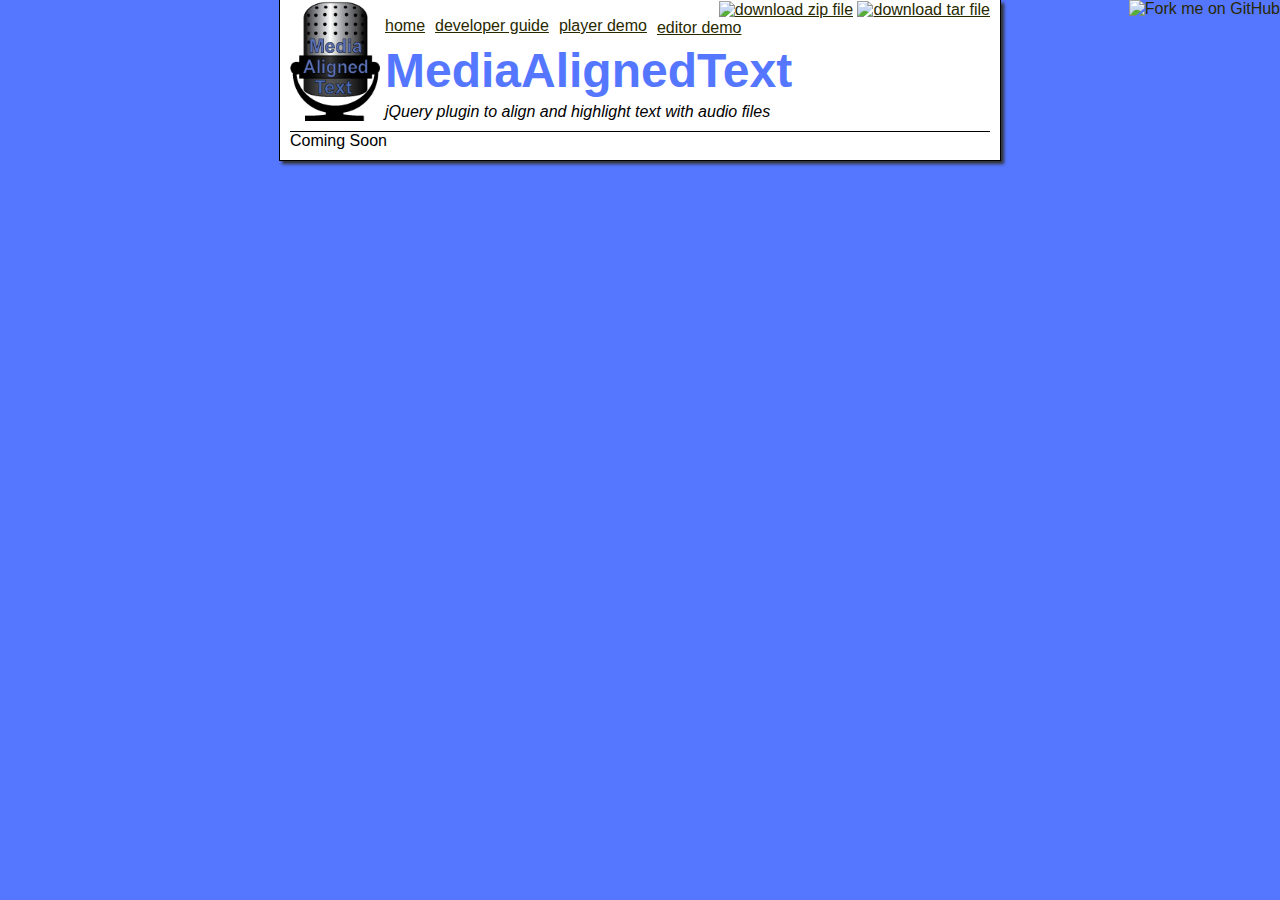
==== developer.html @ 692bcd8c "added developer page" ====
<!DOCTYPE html>
<html>
<head>
    <meta charset='utf-8'>

    <title>jrweth/MediaAlignedText @ GitHub</title>

    <link rel="stylesheet" href="css/main.css" type="text/css" media="screen" />
</head>

<body>
    
    <div id="container">
    <a href="https://github.com/jrweth/MediaAlignedText"><img style="position: absolute; top: 0; right: 0; border: 0;" src="http://s3.amazonaws.com/github/ribbons/forkme_right_darkblue_121621.png" alt="Fork me on GitHub" /></a>
    
    <div id="header">
        <div id="header_logo">
           <img src="images/MediaAlignedTextIcon.png" alt="Media Aligned Text Icon""/>
        </div>
        <div class="download">
            <a href="https://github.com/jrweth/MediaAlignedText/zipball/master"><img border="0" width="90" src="https://github.com/images/modules/download/zip.png" alt="download zip file"></a>
            <a href="https://github.com/jrweth/MediaAlignedText/tarball/master"><img border="0" width="90" src="https://github.com/images/modules/download/tar.png" alt="download tar file"></a>
        </div>
        <nav>
            <ul>
                <li><a href="index.html">home</a></li>
                <li><a href="developer.html">developer guide</a></li>
                <li><a href="player_demo.html">player demo</a></li>
                <li><a href="editor_demo.html">editor demo</a></li>
            </ul>
        </nav>
        
        <div class="title">
           <h1>
                <a href="https://github.com/jrweth/MediaAlignedText">MediaAlignedText</a><br />
                <!--  span class="small">by <a href="https://github.com/jrweth">jrweth</a></span-->
            </h1>
        </div>
        
        <div class="description">
            jQuery plugin to align and highlight text with audio files
        </div>
    </div>
    Coming Soon
    </div>
</body>
</html>
---- css/main.css ----
@CHARSET "UTF-8";
body {
    margin-top: 0px;
    background-color: #5577ff;
    font-family: Helvetica, Arial, FreeSans, san-serif;
    color: #000000;
}
#container {
    margin: 0px auto 0px auto;
    width: 700px;
    clear: both;
    background-color: #ffffff;
    padding: 0px 10px 10px 10px;
	border: 1px solid #000000;
	border-top: 0px;
	-moz-box-shadow: 3px 3px 3px #333333;
	-webkit-box-shadow: 3px 3px 3px #333333;
	box-shadow: 3px 3px 3px #333333;
}
nav li {
    float: left;
    margin: 0px 10px 0px 0px;
    list-style-type: none;
}
nav ul {padding-bottom: 10px}
h1 { font-size: 3em;  margin: 5px 0px 5px 0px; padding: 0px;}
h1 .small { font-size: 0.4em; }
h1 a { text-decoration: none;}
h2 { font-size: 1.5em; }
h3 { text-align: center;  }
a { color: #292900; }
#header {height: 130px; border-bottom: 1px solid black; padding-top: 1px;}
#header_logo {float: left}
#header_logo img { height: 120px; width: 90px; margin-right: 5px;}
.description { font-size: 1em; margin-bottom: 5px; margin-top: 5px; font-style: italic; }
.download { float: right; }
hr { border: 0; width: 80%; border-bottom: 1px solid #aaa}
.title {padding: 10xp; margin: 5px 0px;}
.footer { text-align:center; padding-top:30px; font-style: italic; }


/*ALTERNATE HIGHLIGHT COLOR */
h1,
h1 a,
h2,
h3,
#ALTERNATE_HEADER_COLOR
{
	color: #5577ff;
}
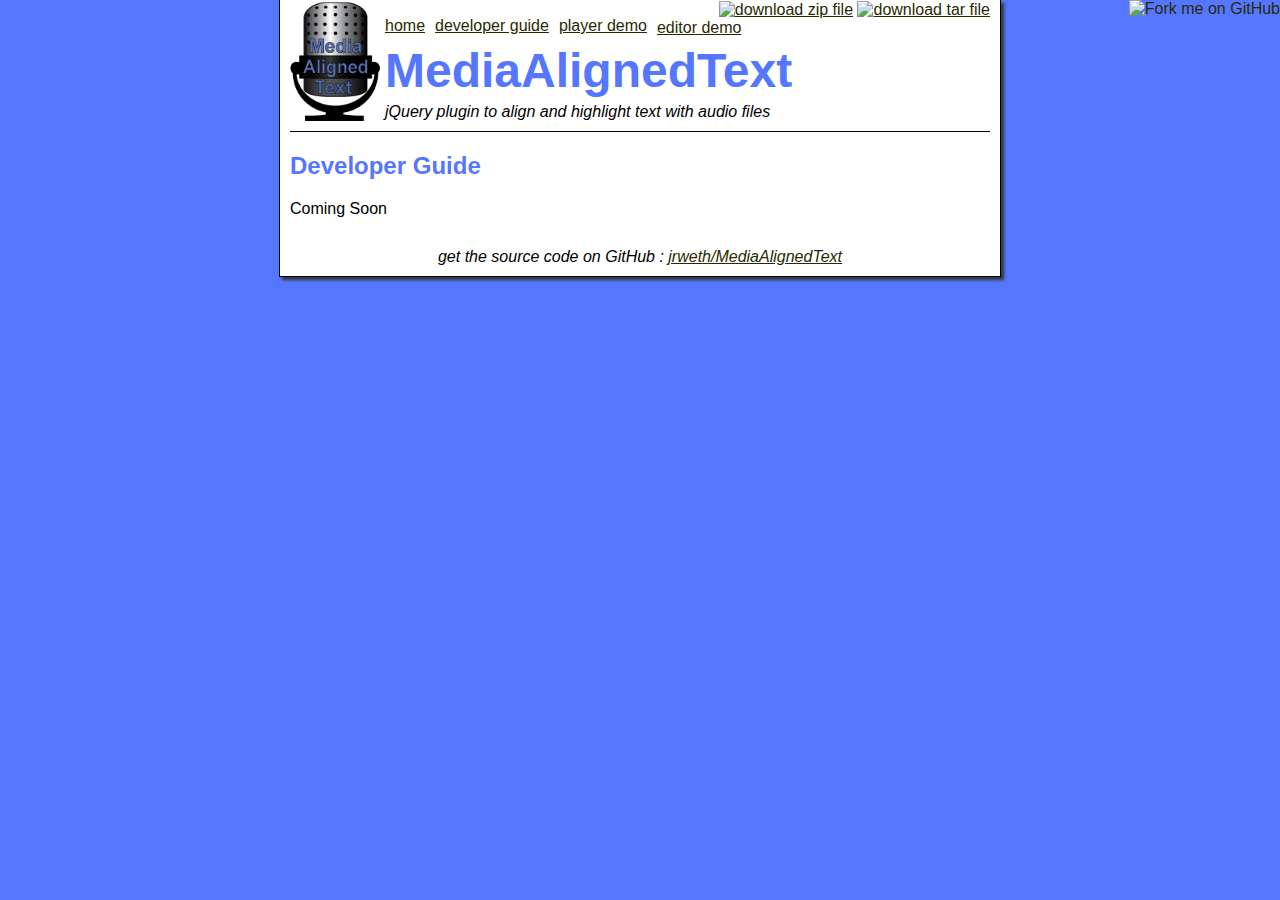
==== commit 4298de04: "added footer and title" ====
--- a/developer.html
+++ b/developer.html
@@ -41,7 +41,12 @@
             jQuery plugin to align and highlight text with audio files
         </div>
     </div>
+    <h2>Developer Guide</h2>
     Coming Soon
+    <div class="footer">
+        get the source code on GitHub : <a href="https://github.com/jrweth/MediaAlignedText">jrweth/MediaAlignedText</a>
     </div>
+  </div>
+
 </body>
-</html>+</html>
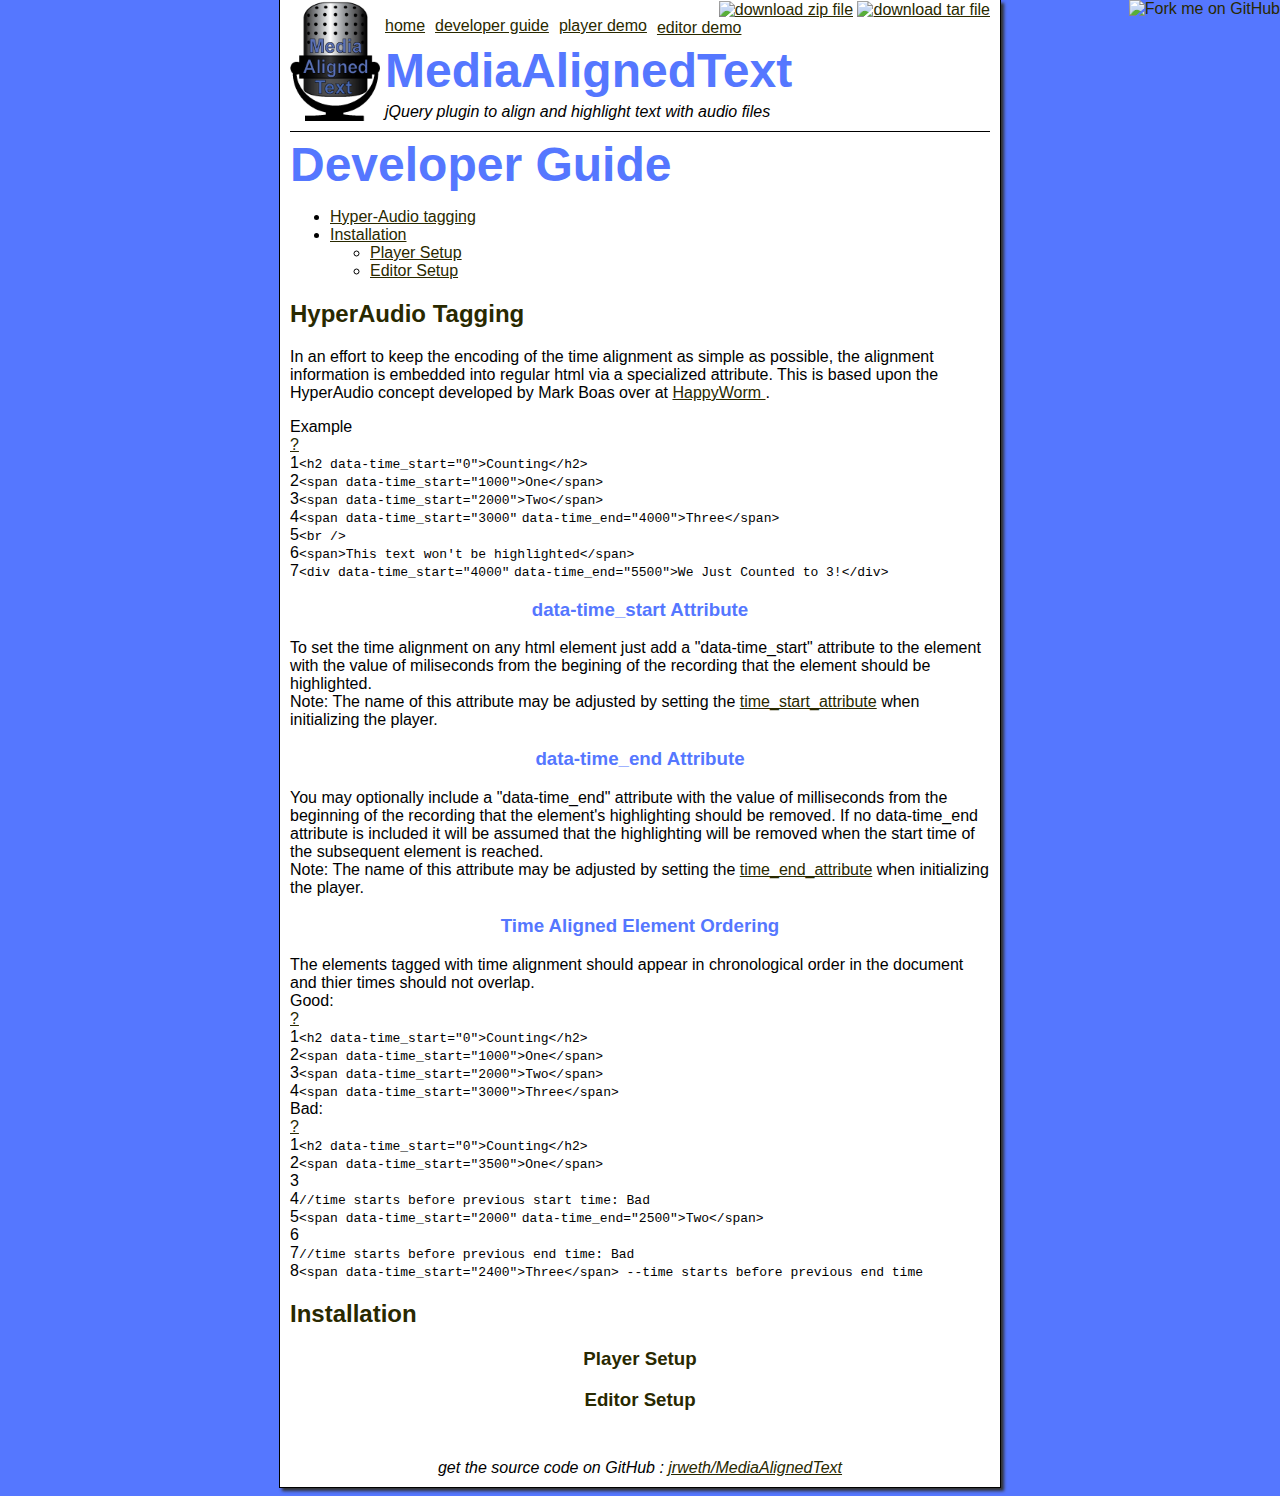
==== commit 8b762f6f: "added a bunch of documentation" ====
--- a/developer.html
+++ b/developer.html
@@ -4,8 +4,14 @@
     <meta charset='utf-8'>
 
     <title>jrweth/MediaAlignedText @ GitHub</title>
-
+    
+    <!-- Documentation includes -->
     <link rel="stylesheet" href="css/main.css" type="text/css" media="screen" />
+    <script type="text/javascript" src="js/shCore.js"></script>
+    <script type="text/javascript" src="js/shBrushJScript.js"></script>
+    <link href="css/shCore.css" rel="stylesheet" type="text/css" />
+    <link href="css/shThemeDefault.css" rel="stylesheet" type="text/css" />
+    
 </head>
 
 <body>
@@ -41,12 +47,108 @@
             jQuery plugin to align and highlight text with audio files
         </div>
     </div>
-    <h2>Developer Guide</h2>
-    Coming Soon
+    
+    <h1>Developer Guide</h1>
+    
+    <ul>
+        <li><a href="#hyper_audio">Hyper-Audio tagging</a></li>
+        <li>
+            <a href="#installation">Installation</a>
+            <ul>
+                <li><a href="#player_setup">Player Setup</a></li>
+                <li><a href="#editor_setup">Editor Setup</a></li>
+            </ul>
+        </li>
+    </ul>
+    
+    <section>
+        <h2><a id="hyper_audio">HyperAudio Tagging</a></h2>
+        
+        <p>
+        In an effort to keep the encoding of the time alignment as simple as possible, the alignment
+        information is embedded into regular html via a specialized attribute. This is based upon
+        the <span class="emphasize">HyperAudio</span> concept developed by Mark Boas over 
+        at <a href="http://happyworm.com/blog/topics/hyper-audio/">HappyWorm </a>.
+        </p>
+        <span class="emphasize">Example</span>
+        <pre class="brush: js">
+            &lt;h2 data-time_start="0"&gt;Counting&lt;/h2&gt;
+            &lt;span data-time_start="1000"&gt;One&lt;/span&gt;
+            &lt;span data-time_start="2000"&gt;Two&lt;/span&gt;
+            &lt;span data-time_start="3000" data-time_end="4000"&gt;Three&lt;/span&gt;
+            &lt;br /&gt;
+            &lt;span&gt;This text won't be highlighted&lt;/span&gt;
+            &lt;div data-time_start="4000" data-time_end="5500"&gt;We Just Counted to 3!&lt;/div&gt;
+        </pre>
+        
+        
+        <section>
+            <h3>data-time_start Attribute</h3>
+            To set the time alignment on any html element just add
+            a <span class="emphasize">"data-time_start"</span> attribute to the element with the value of miliseconds
+            from the begining of the recording that the element should be highlighted.
+            <div class="note">
+                Note: The name of this attribute may be adjusted by setting the
+                <a href="#time_start_attribute">time_start_attribute</a> when initializing the player.
+            </div>
+        </section>
+       
+        <section>
+            <h3>data-time_end Attribute</h3>
+            You may optionally include a <span class="emphasize">"data-time_end"</span> attribute with the value of milliseconds
+            from the beginning of the recording that the element's highlighting should be removed.
+            If no <span class="emphasize">data-time_end</span> attribute is included it will be assumed that the highlighting
+            will be removed when the start time of the subsequent element is reached.
+            <div class="note">
+                Note: The name of this attribute may be adjusted by setting the
+                <a href="#time_end_attribute">time_end_attribute</a> when initializing the player.
+            </div>
+        </section>
+        
+        <section>
+            <h3>Time Aligned Element Ordering</h3>
+            The elements tagged with time alignment should appear in chronological order in the document
+            and thier times should not overlap. <br />
+            <span class="emphasize">Good:</span>
+            <pre class="brush: js">
+                &lt;h2 data-time_start="0"&gt;Counting&lt;/h2&gt;
+                &lt;span data-time_start="1000"&gt;One&lt;/span&gt;
+                &lt;span data-time_start="2000"&gt;Two&lt;/span&gt;
+                &lt;span data-time_start="3000"&gt;Three&lt;/span&gt;
+            </pre>
+            <span class="emphasize">Bad:</span>
+            <pre class="brush: js">
+                &lt;h2 data-time_start="0"&gt;Counting&lt;/h2&gt;
+                &lt;span data-time_start="3500"&gt;One&lt;/span&gt;
+                
+                //time starts before previous start time: Bad
+                &lt;span data-time_start="2000" data-time_end="2500"&gt;Two&lt;/span&gt;
+                
+                //time starts before previous end time: Bad
+                &lt;span data-time_start="2400"&gt;Three&lt;/span&gt; --time starts before previous end time
+            </pre>
+        </section>
+        
+        <div class="note">
+        
+    </section>
+    
+    <section>
+        <h2><a id="installation">Installation</a></h2>
+         <section>
+            <h3><a id="player_setup">Player Setup</a></h3>
+        </section>
+         <section>
+            <h3><a id="editor_setup">Editor Setup</a></h3>
+        </section>
+    </section>
+    
+   
     <div class="footer">
         get the source code on GitHub : <a href="https://github.com/jrweth/MediaAlignedText">jrweth/MediaAlignedText</a>
     </div>
   </div>
 
+    <script type="text/javascript">SyntaxHighlighter.all()</script>
 </body>
 </html>
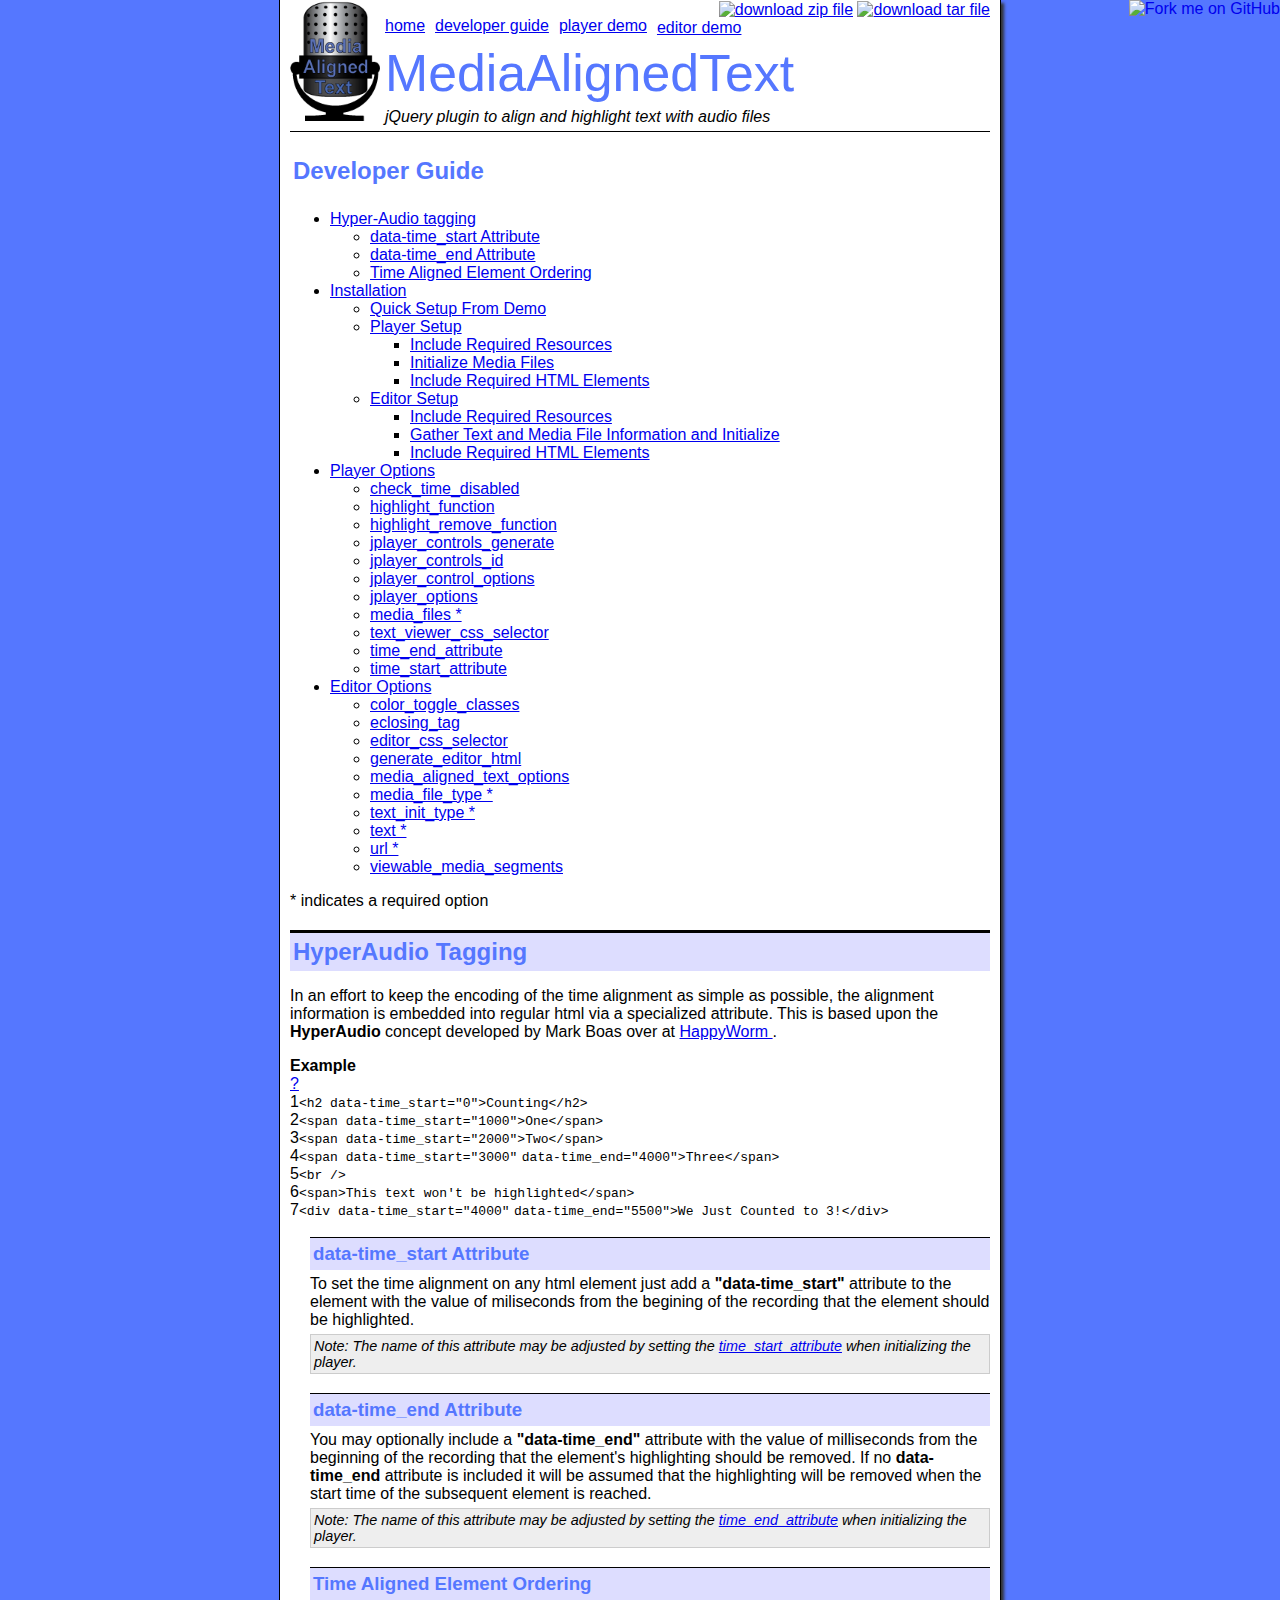
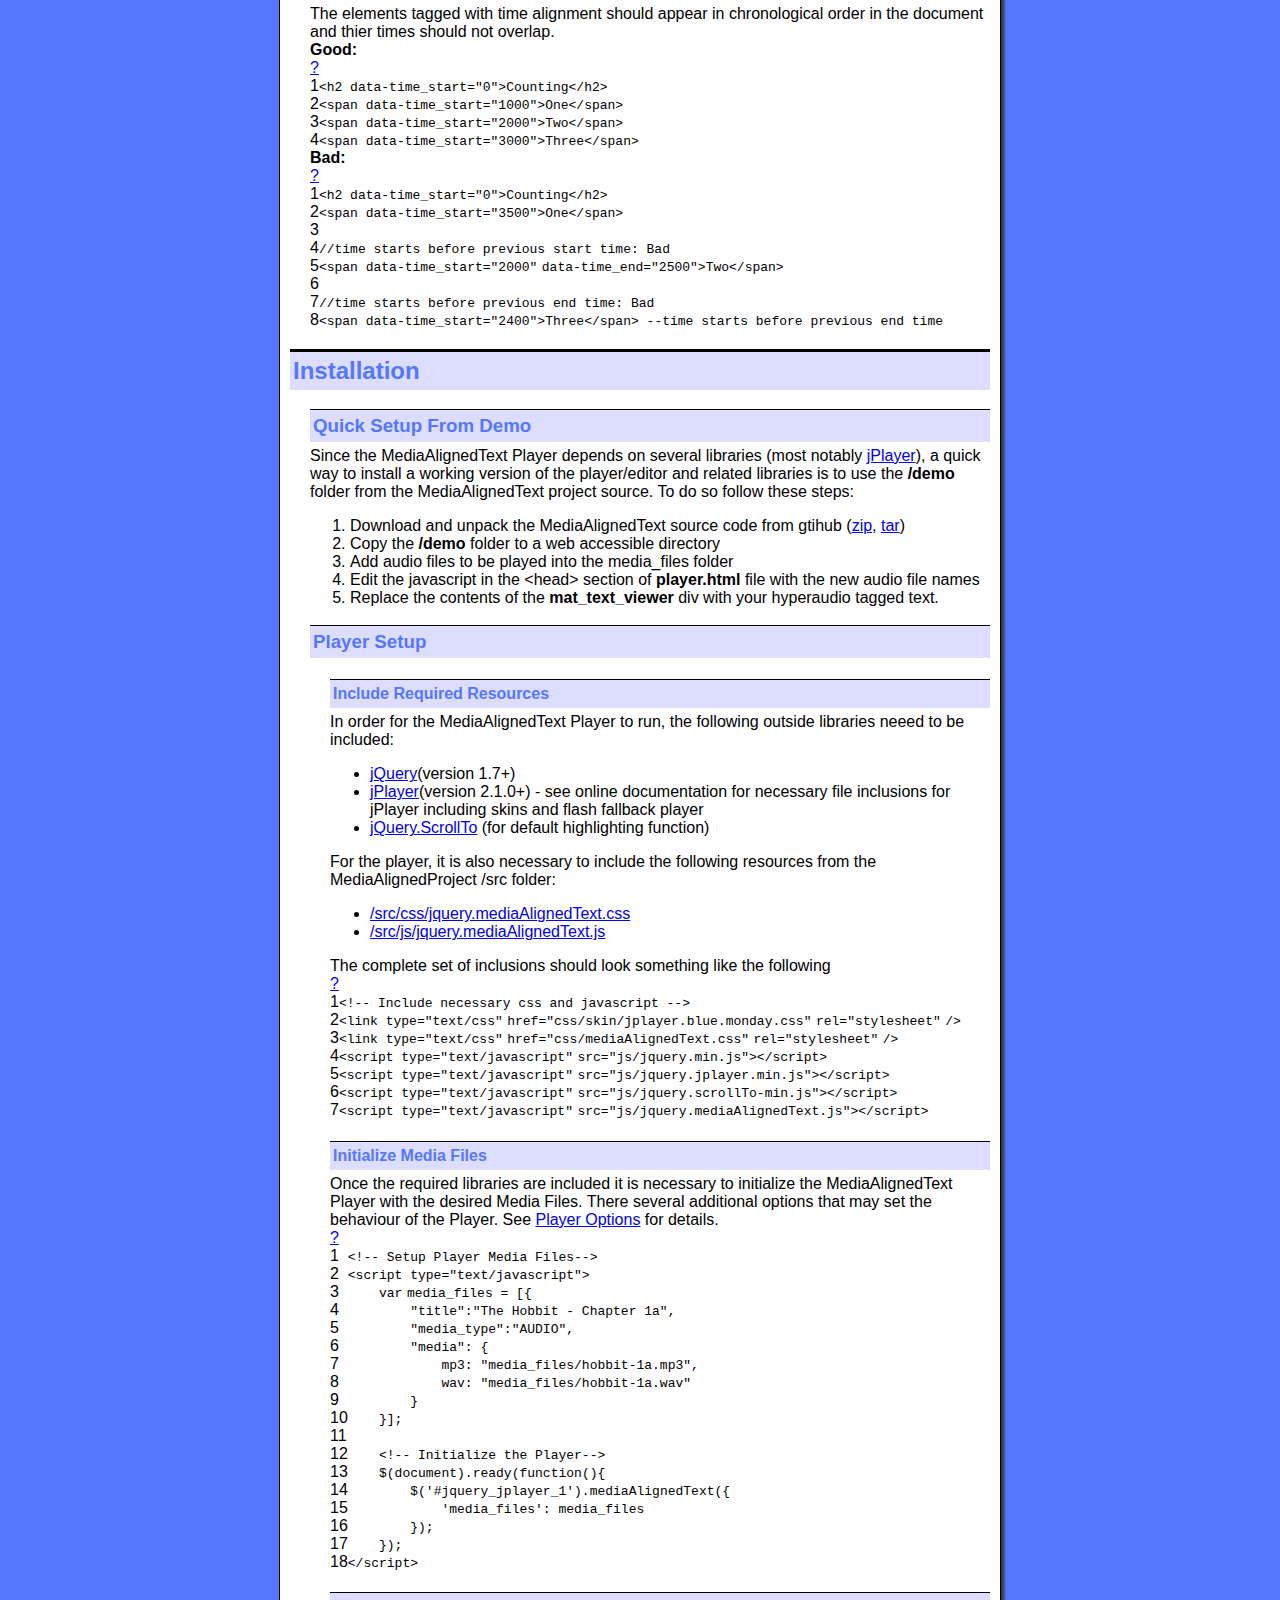
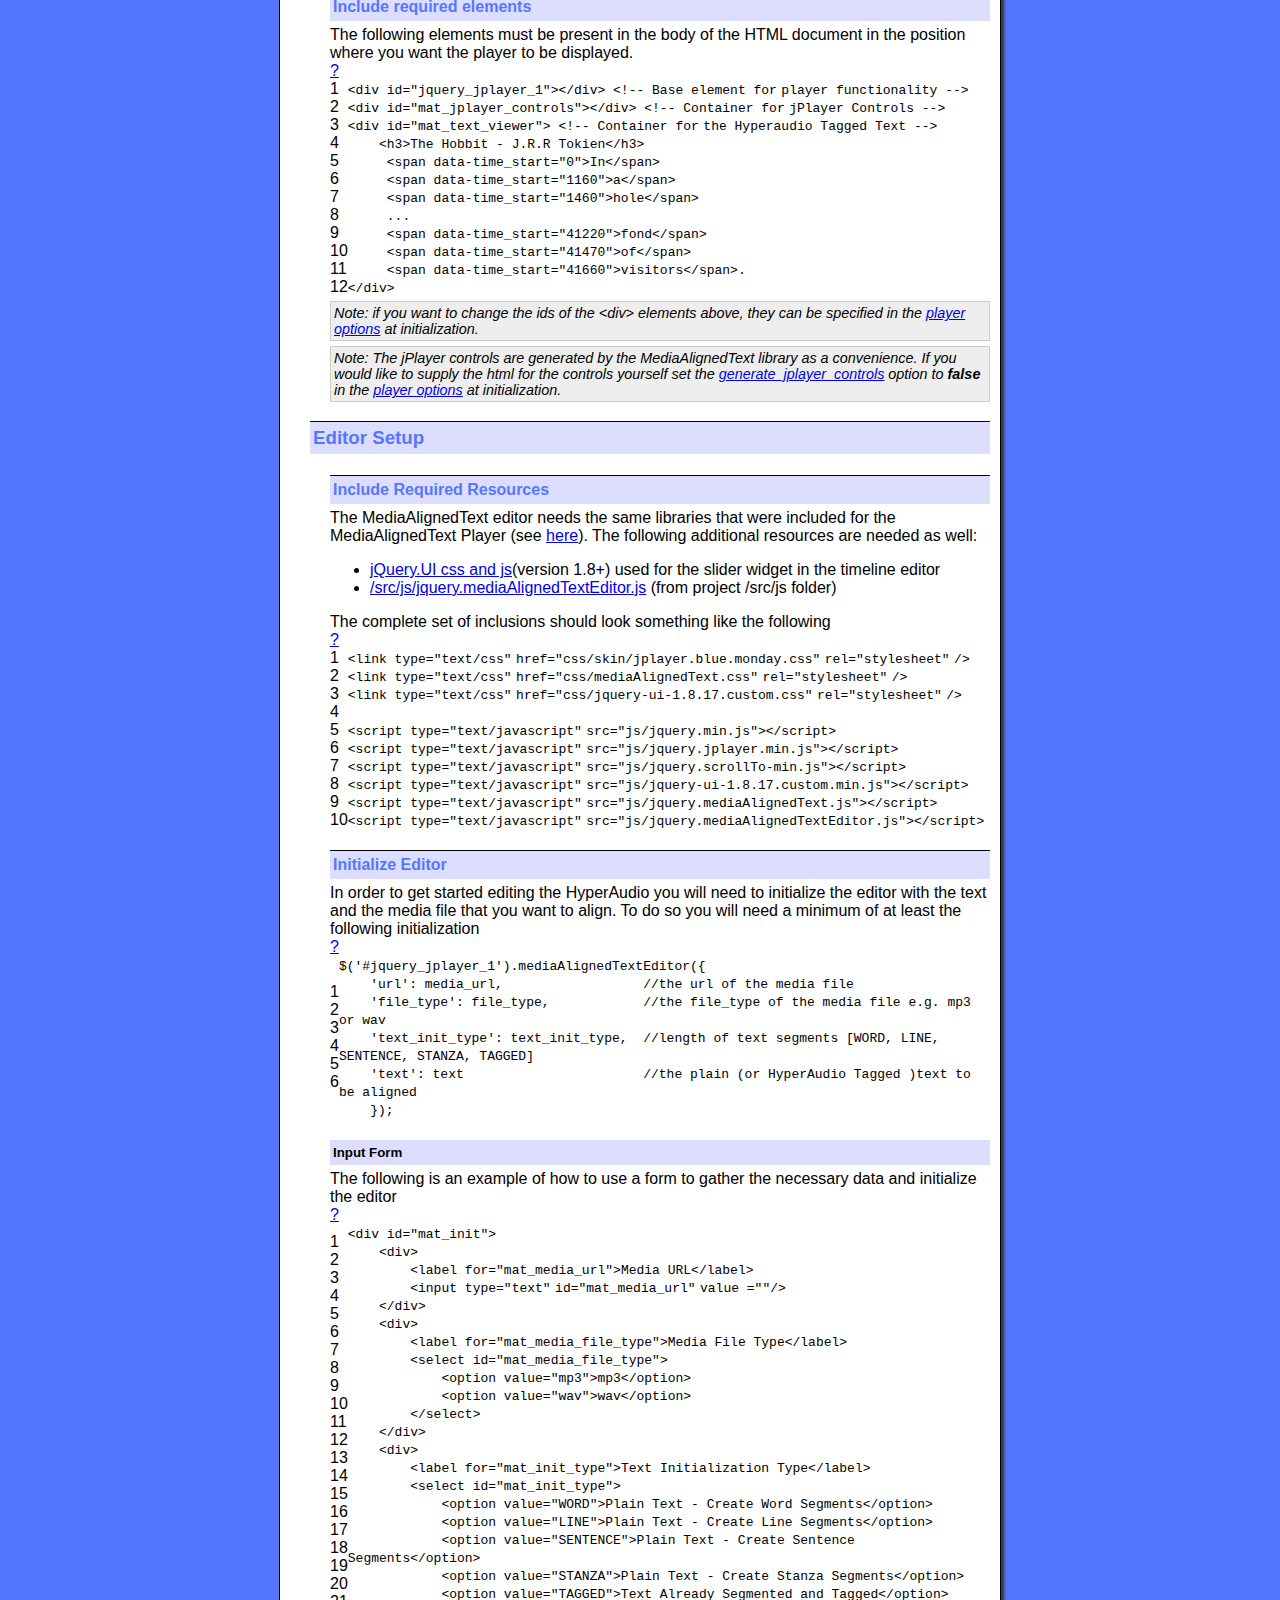
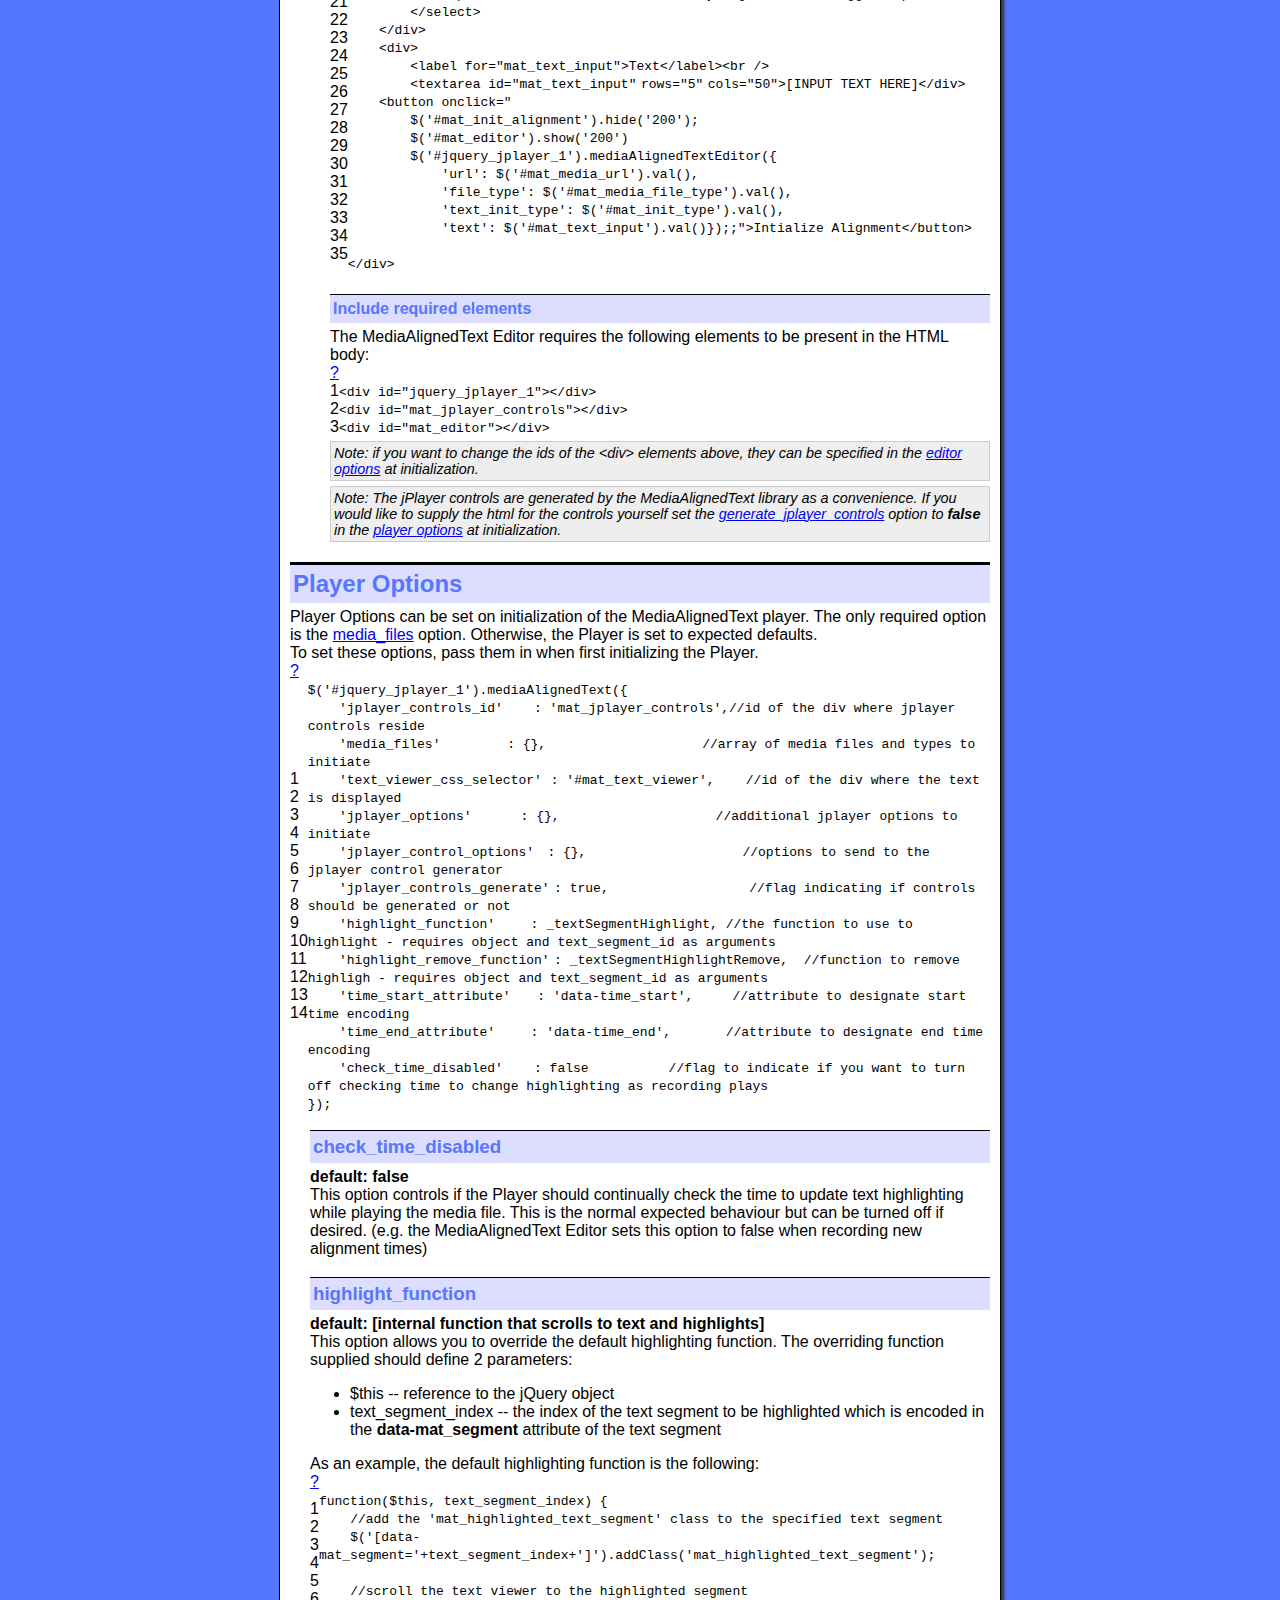
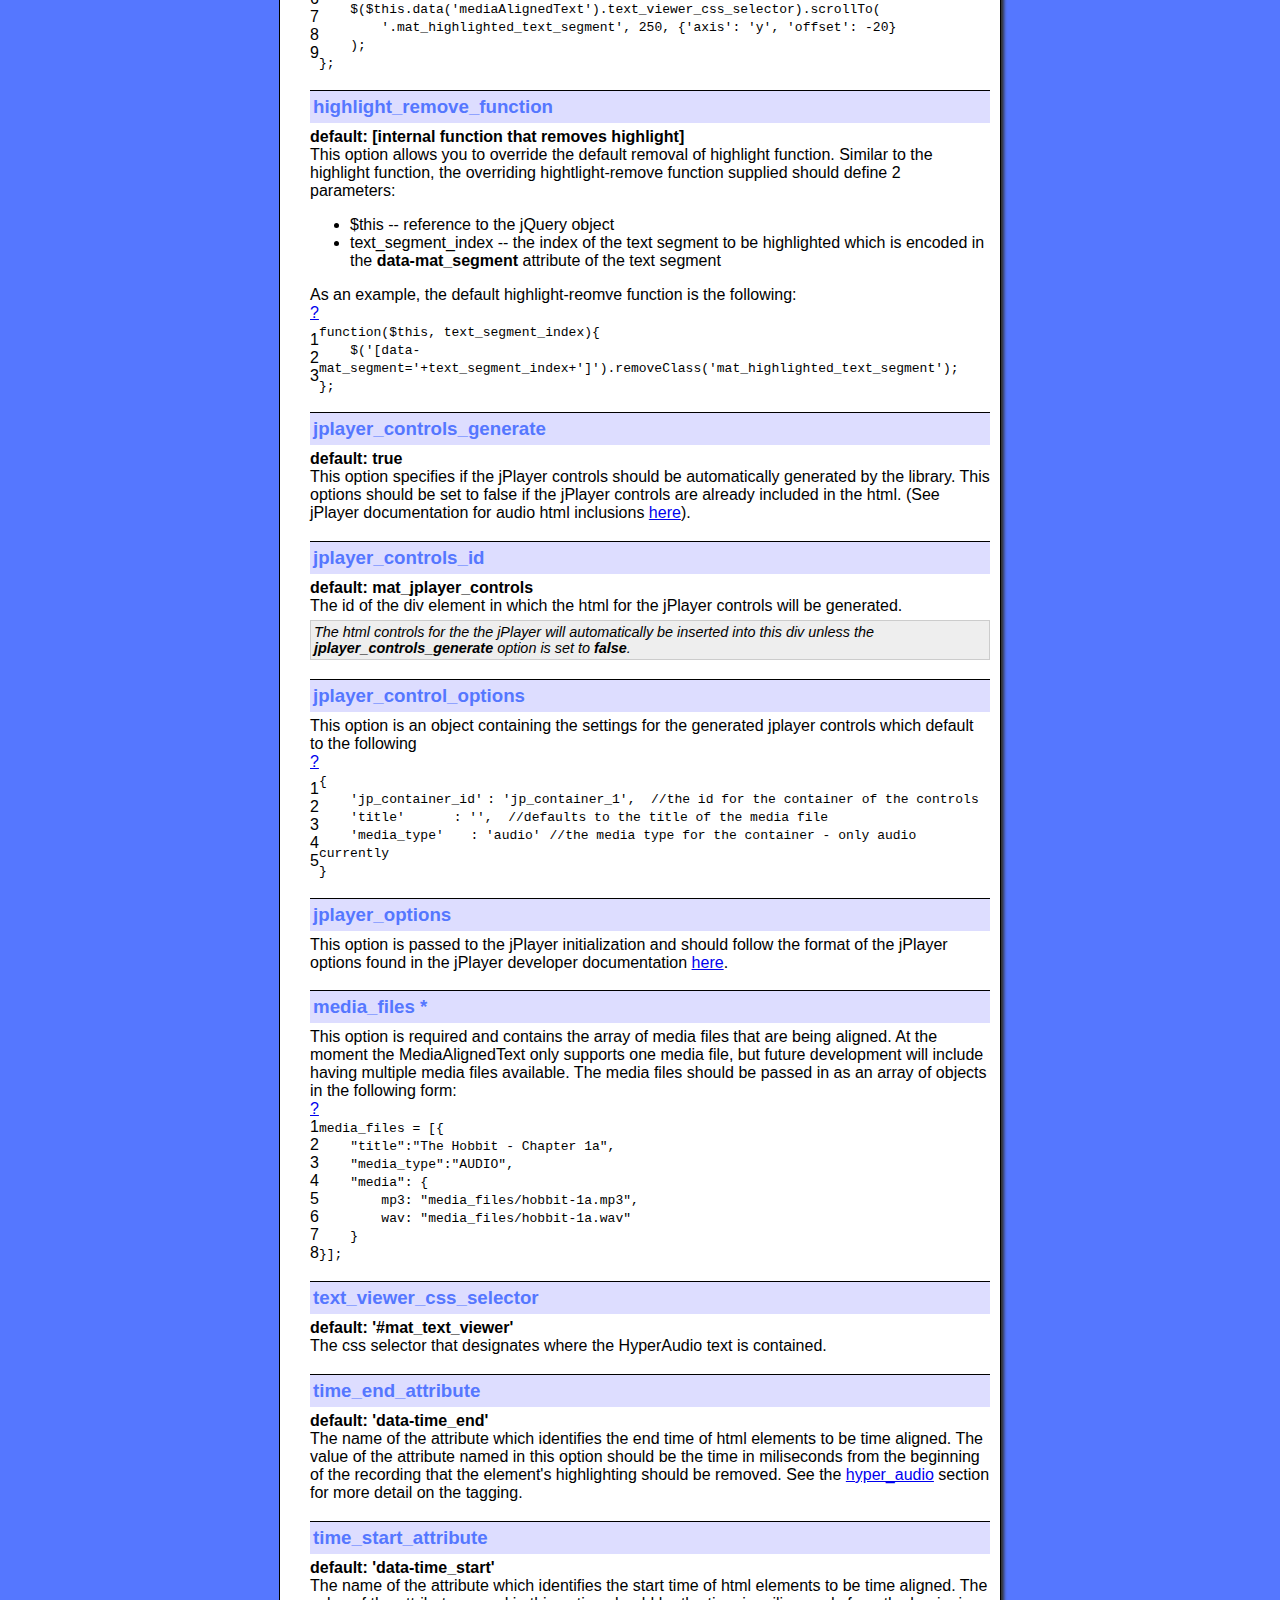
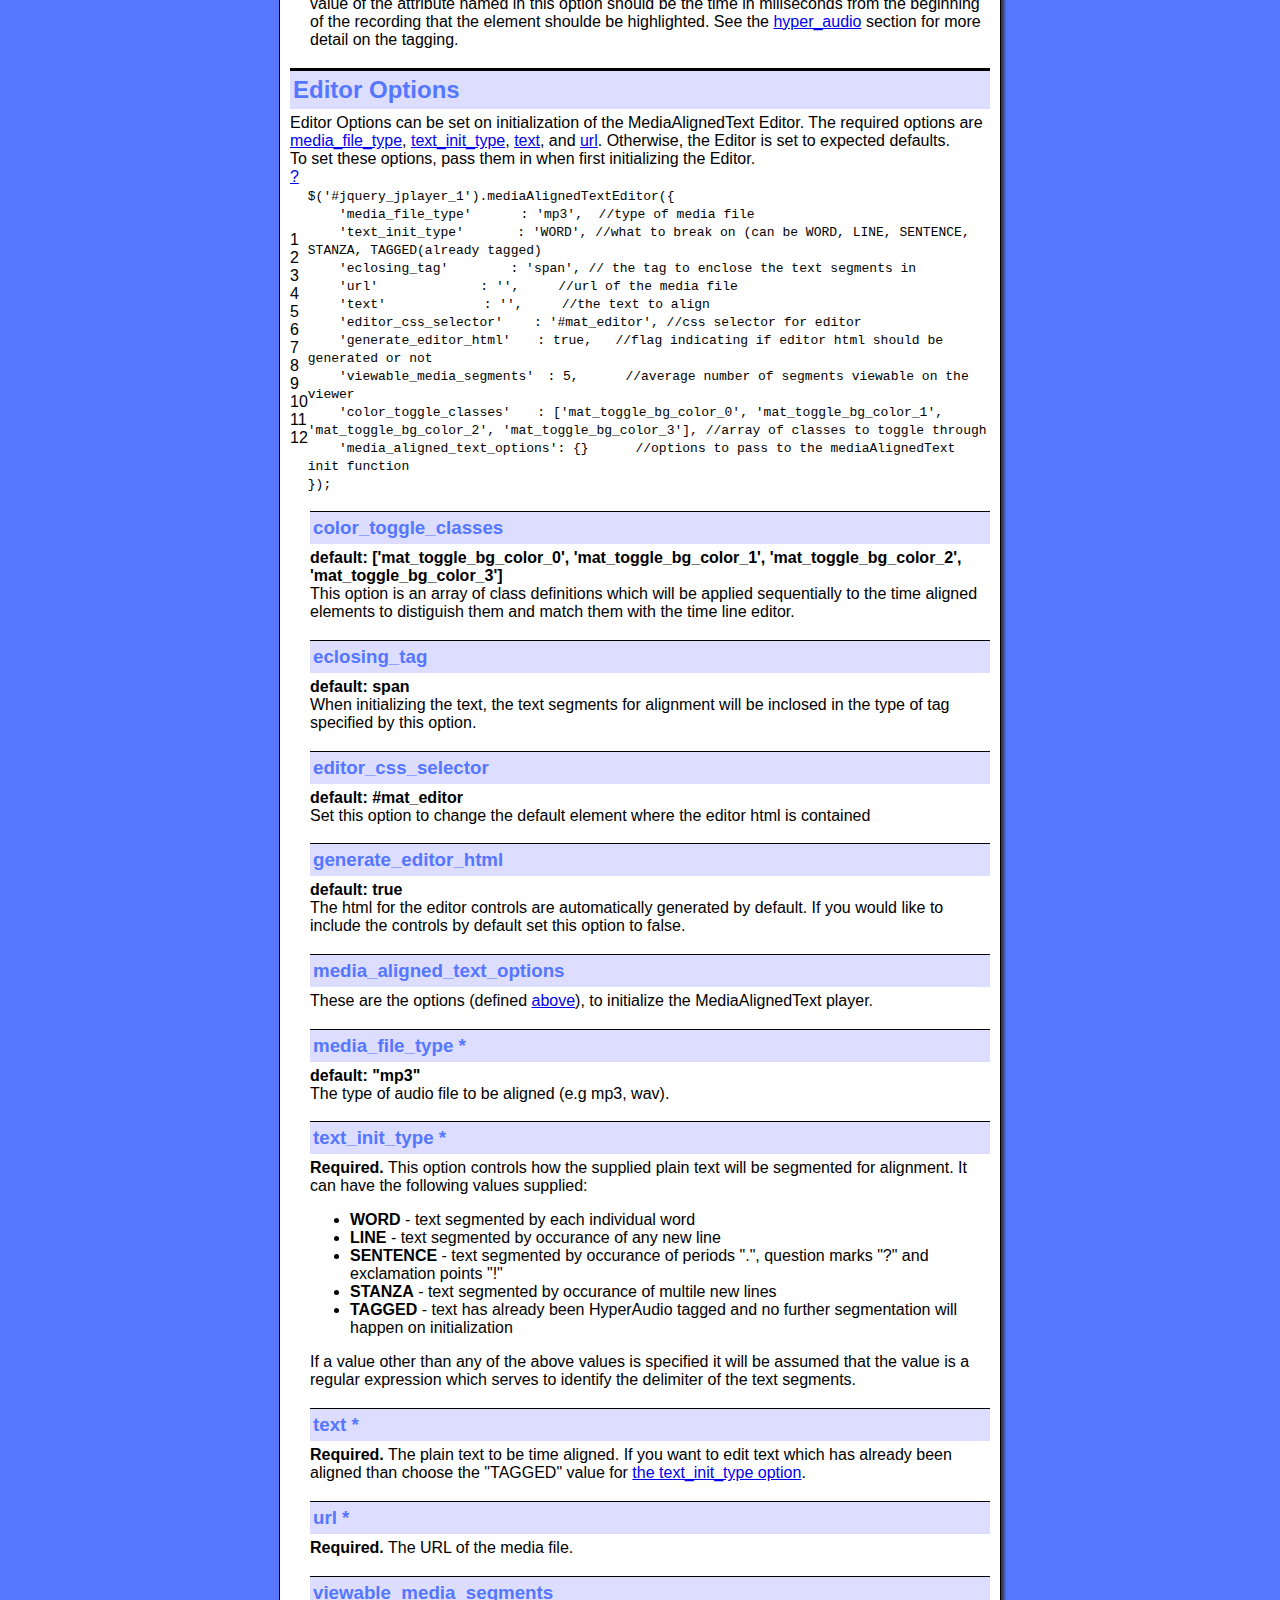
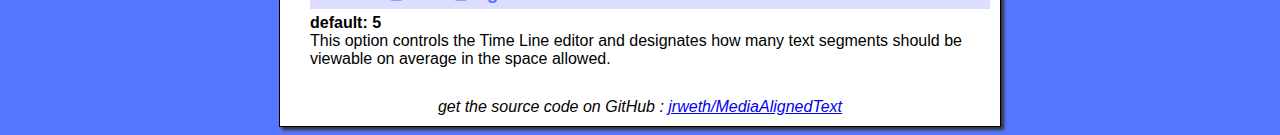
==== commit 1e005489: "finished player options and added editor options documentation" ====
--- a/developer.html
+++ b/developer.html
@@ -15,13 +15,12 @@
 </head>
 
 <body>
-    
-    <div id="container">
+<div id="container">
     <a href="https://github.com/jrweth/MediaAlignedText"><img style="position: absolute; top: 0; right: 0; border: 0;" src="http://s3.amazonaws.com/github/ribbons/forkme_right_darkblue_121621.png" alt="Fork me on GitHub" /></a>
     
     <div id="header">
         <div id="header_logo">
-           <img src="images/MediaAlignedTextIcon.png" alt="Media Aligned Text Icon""/>
+            <img src="images/MediaAlignedTextIcon.png" alt="Media Aligned Text Icon""/>
         </div>
         <div class="download">
             <a href="https://github.com/jrweth/MediaAlignedText/zipball/master"><img border="0" width="90" src="https://github.com/images/modules/download/zip.png" alt="download zip file"></a>
@@ -37,10 +36,8 @@
         </nav>
         
         <div class="title">
-           <h1>
                 <a href="https://github.com/jrweth/MediaAlignedText">MediaAlignedText</a><br />
                 <!--  span class="small">by <a href="https://github.com/jrweth">jrweth</a></span-->
-            </h1>
         </div>
         
         <div class="description">
@@ -48,19 +45,71 @@
         </div>
     </div>
     
-    <h1>Developer Guide</h1>
+    <h2>Developer Guide</h2>
     
     <ul>
-        <li><a href="#hyper_audio">Hyper-Audio tagging</a></li>
+        <li>
+            <a href="#hyper_audio">Hyper-Audio tagging</a>
+            <ul>
+                <li><a href="#hyperaudio_time_start">data-time_start Attribute</a></li>
+                <li><a href="#hyperaudio_time_end">data-time_end Attribute</a></li>
+                <li><a href="#hyperaudio_time_order">Time Aligned Element Ordering</a></li>
+            </ul>
+        </li>
         <li>
             <a href="#installation">Installation</a>
             <ul>
-                <li><a href="#player_setup">Player Setup</a></li>
-                <li><a href="#editor_setup">Editor Setup</a></li>
+                
+                <li><a href="#quick_player_setup">Quick Setup From Demo</a></li>
+                <li>
+                    <a href="#player_setup">Player Setup</a>
+                    <ul>
+                        <li><a href="#player_setup_includes">Include Required Resources</a></li>
+                        <li><a href="#player_setup_initialize">Initialize Media Files</a></li>
+                        <li><a href="#player_setup_html">Include Required HTML Elements</a></li>
+                    </ul>
+                </li>
+                <li>
+                    <a href="#editor_setup">Editor Setup</a></li>
+                    <ul>
+                        <li><a href="#editor_setup_includes">Include Required Resources</a></li>
+                        <li><a href="#editor_setup_initialize">Gather Text and Media File Information and Initialize</a></li>
+                        <li><a href="#editor_setup_html">Include Required HTML Elements</a></li>
+                    </ul>
             </ul>
         </li>
+        <li>
+            <a href="#player_options">Player Options</a>
+            <ul>
+                <li><a href="#options_check_time_disabled">check_time_disabled</a></li>
+                <li><a href="#options_highlight_function">highlight_function</a></li>
+                <li><a href="#options_highlight_remove_function">highlight_remove_function</a></li>
+                <li><a href="#options_jplayer_controls_generate">jplayer_controls_generate</a></li>
+                <li><a href="#options_jplayer_controls_id">jplayer_controls_id</a></li>
+                <li><a href="#options_jplayer_control_options">jplayer_control_options</a></li>
+                <li><a href="#options_jplayer_options">jplayer_options</a></li>
+                <li><a href="#options_media_files">media_files *</a></li>
+                <li><a href="#options_text_viewer_css_selector">text_viewer_css_selector</a></li>
+                <li><a href="#options_time_end_attribute">time_end_attribute</a></li>
+                <li><a href="#options_time_start_attribute">time_start_attribute</a></li>
+            </ul>
+        </li>
+        <li>
+            <a href="#editor_options">Editor Options</a>
+            <ul>
+                <li><a href="#options_color_toggle_classes">color_toggle_classes</a></li>
+                <li><a href="#options_eclosing_tag">eclosing_tag</a></li>
+                <li><a href="#options_editor_css_selector">editor_css_selector</a></li>
+                <li><a href="#options_generate_editor_html">generate_editor_html</a></li>
+                <li><a href="#options_media_aligned_text_options">media_aligned_text_options</a></li>
+                <li><a href="#options_media_file_type">media_file_type *</a></li>
+                <li><a href="#options_text_init_type">text_init_type *</a></li>
+                <li><a href="#options_text">text *</a></li>
+                <li><a href="#options_url">url *</a></li>
+                <li><a href="#options_viewable_media_segments">viewable_media_segments</a></li>
+            </ul>
     </ul>
-    
+    * indicates a required option
     <section>
         <h2><a id="hyper_audio">HyperAudio Tagging</a></h2>
         
@@ -83,30 +132,30 @@
         
         
         <section>
-            <h3>data-time_start Attribute</h3>
+            <h3><a id="hyperaudio_time_start">data-time_start Attribute</a></h3>
             To set the time alignment on any html element just add
             a <span class="emphasize">"data-time_start"</span> attribute to the element with the value of miliseconds
             from the begining of the recording that the element should be highlighted.
             <div class="note">
                 Note: The name of this attribute may be adjusted by setting the
-                <a href="#time_start_attribute">time_start_attribute</a> when initializing the player.
+                <a href="#options_time_start_attribute">time_start_attribute</a> when initializing the player.
             </div>
         </section>
        
         <section>
-            <h3>data-time_end Attribute</h3>
+            <h3><a id="hyperaudio_time_end">data-time_end Attribute</a></h3>
             You may optionally include a <span class="emphasize">"data-time_end"</span> attribute with the value of milliseconds
             from the beginning of the recording that the element's highlighting should be removed.
             If no <span class="emphasize">data-time_end</span> attribute is included it will be assumed that the highlighting
             will be removed when the start time of the subsequent element is reached.
             <div class="note">
                 Note: The name of this attribute may be adjusted by setting the
-                <a href="#time_end_attribute">time_end_attribute</a> when initializing the player.
+                <a href="#options_time_end_attribute">time_end_attribute</a> when initializing the player.
             </div>
         </section>
         
         <section>
-            <h3>Time Aligned Element Ordering</h3>
+            <h3><a id="hyperaudio_time_order">Time Aligned Element Ordering</a></h3>
             The elements tagged with time alignment should appear in chronological order in the document
             and thier times should not overlap. <br />
             <span class="emphasize">Good:</span>
@@ -129,26 +178,447 @@
             </pre>
         </section>
         
-        <div class="note">
         
     </section>
     
     <section>
         <h2><a id="installation">Installation</a></h2>
-         <section>
+        <section>
+            <h3><a id="quick_player_setup">Quick Setup From Demo</a></h3>
+            Since the MediaAlignedText Player depends on several libraries (most notably <a href="http://jplayer.org/">jPlayer</a>), a
+            quick way to install a working version of the player/editor and related libraries is to use the <span class="emphasize">/demo</span>
+            folder from the MediaAlignedText project source.  To do so follow these steps:
+            <ol>
+                <li>Download and unpack the MediaAlignedText source code from gtihub
+                    (<a href="https://github.com/jrweth/MediaAlignedText/zipball/master">zip</a>,
+                    <a href="https://github.com/jrweth/MediaAlignedText/tarball/master">tar</a>)
+                </li>
+                <li>Copy the <span class="emphasize">/demo</span> folder to a web accessible directory</li>
+                <li>Add audio files to be played into the media_files folder</li>
+                <li>Edit the javascript in the &lt;head&gt; section of <span class="emphasize">player.html</span> file with the new audio file names</li>
+                <li>Replace the contents of the <span class="emphasize">mat_text_viewer</span> div with your hyperaudio tagged text.</li>
+            </ol>
+            
+            
+        </section>
+        <section>
             <h3><a id="player_setup">Player Setup</a></h3>
-        </section>
-         <section>
+            <section>
+                <h4><a id="player_setup_includes">Include Required Resources</a></h4>
+                In order for the MediaAlignedText Player to run, the following outside libraries neeed to be included:
+                <ul>
+                    <li><a href="http://www.jquery.org">jQuery</a>(version 1.7+)</li>
+                    <li><a href="http://www.jplayer.com">jPlayer</a>(version 2.1.0+) - see online documentation for necessary file inclusions for jPlayer including skins and flash fallback player</li>
+                    <li><a href="http://flesler.blogspot.com/2007/10/jqueryscrollto.html">jQuery.ScrollTo</a> (for default highlighting function)
+                </ul>
+                
+                For the player, it is also necessary to include the following resources from the MediaAlignedProject /src folder:
+                <ul>
+                    <li><a href="https://raw.github.com/jrweth/MediaAlignedText/master/src/css/mediaAlignedText.css">/src/css/jquery.mediaAlignedText.css</a></li>
+                    <li><a href="https://raw.github.com/jrweth/MediaAlignedText/master/src/js/jquery.mediaAlignedText.js">/src/js/jquery.mediaAlignedText.js</a></li>
+                </ul>
+                
+                The complete set of inclusions should look something like the following
+<pre class="brush: js">
+&lt;!-- Include necessary css and javascript --&gt;
+&lt;link type="text/css" href="css/skin/jplayer.blue.monday.css" rel="stylesheet" /&gt;
+&lt;link type="text/css" href="css/mediaAlignedText.css" rel="stylesheet" /&gt;
+&lt;script type="text/javascript" src="js/jquery.min.js"&gt;&lt;/script&gt;
+&lt;script type="text/javascript" src="js/jquery.jplayer.min.js"&gt;&lt;/script&gt;
+&lt;script type="text/javascript" src="js/jquery.scrollTo-min.js"&gt;&lt;/script&gt;
+&lt;script type="text/javascript" src="js/jquery.mediaAlignedText.js"&gt;&lt;/script&gt;
+</pre>
+            </section>
+            <section>
+                <h4><a id="player_setup_initialize">Initialize Media Files</a></h4>
+                Once the required libraries are included it is necessary to initialize the MediaAlignedText Player with the desired Media Files.
+                There several additional options that may set the behaviour of the Player.  See <a href="#player_options">Player Options</a> for details.
+                    <pre class="brush: js">
+
+&lt;!-- Setup Player Media Files--&gt;
+&lt;script type="text/javascript"&gt;
+    var media_files = [{
+        "title":"The Hobbit - Chapter 1a",
+        "media_type":"AUDIO",
+        "media": {
+            mp3: "media_files/hobbit-1a.mp3",
+            wav: "media_files/hobbit-1a.wav"
+        }
+    }];
+    
+    &lt;!-- Initialize the Player--&gt;
+    $(document).ready(function(){
+        $('#jquery_jplayer_1').mediaAlignedText({
+            'media_files': media_files
+        });
+    });
+&lt;/script&gt;
+</pre>
+            
+            </section>
+            <section>
+                <h4><a id="player_setup_html">Include required elements</a></h4>
+                The following elements must be present in the body of the HTML document in the
+                position where you want the player to be displayed.
+                
+                <pre class="brush: js">
+                    &lt;div id="jquery_jplayer_1"&gt;&lt;/div&gt; &lt;!-- Base element for player functionality --&gt;
+                    &lt;div id="mat_jplayer_controls"&gt;&lt;/div&gt; &lt;!-- Container for jPlayer Controls --&gt;
+                    &lt;div id="mat_text_viewer"&gt; &lt;!-- Container for the Hyperaudio Tagged Text --&gt;
+                        &lt;h3&gt;The Hobbit - J.R.R Tokien&lt;/h3&gt;
+                         &lt;span data-time_start="0"&gt;In&lt;/span&gt;
+                         &lt;span data-time_start="1160"&gt;a&lt;/span&gt;
+                         &lt;span data-time_start="1460"&gt;hole&lt;/span&gt;
+                         ...
+                         &lt;span data-time_start="41220"&gt;fond&lt;/span&gt;
+                         &lt;span data-time_start="41470"&gt;of&lt;/span&gt;
+                         &lt;span data-time_start="41660"&gt;visitors&lt;/span&gt;. 
+                    &lt;/div&gt;
+                </pre>
+            <div class="note">Note: if you want to change the ids of the &lt;div&gt; elements above, they can be specified in the 
+                <a href="#player_options">player options</a> at initialization.  </div>
+                
+            <div class="note">Note: The jPlayer controls are generated by the MediaAlignedText library as a convenience. If you would like to supply
+                the html for the controls yourself set the  <a href="#option_generate_jplayer_controls">generate_jplayer_controls</a> 
+                option to <span class="emphasize">false</span> in the <a href="#player_options">player options</a>
+                at initialization.
+            </div>
+            </section>
+        </section>
+        <section>
             <h3><a id="editor_setup">Editor Setup</a></h3>
+            <section>
+                <h4><a id="editor_setup_includes">Include Required Resources</a></h4>
+                The MediaAlignedText editor needs the same libraries that were included for the MediaAlignedText Player
+                (see <a href="#player_setup_indcludes">here</a>).  The following additional resources are needed as well:
+
+                <ul>
+                    <li><a href="http://jqueryui.com/">jQuery.UI css and js</a>(version 1.8+) used for the slider widget in the timeline editor</li>
+                    <li><a href="https://raw.github.com/jrweth/MediaAlignedText/master/src/js/jquery.mediaAlignedTextEditor.js">/src/js/jquery.mediaAlignedTextEditor.js</a> (from project /src/js folder)</li>
+                </ul>
+                
+                The complete set of inclusions should look something like the following
+                <pre class="brush: js">
+                    &lt;link type="text/css" href="css/skin/jplayer.blue.monday.css" rel="stylesheet" /&gt;
+                    &lt;link type="text/css" href="css/mediaAlignedText.css" rel="stylesheet" /&gt;
+                    &lt;link type="text/css" href="css/jquery-ui-1.8.17.custom.css" rel="stylesheet" /&gt;
+                    
+                    &lt;script type="text/javascript" src="js/jquery.min.js"&gt;&lt;/script&gt;
+                    &lt;script type="text/javascript" src="js/jquery.jplayer.min.js"&gt;&lt;/script&gt;
+                    &lt;script type="text/javascript" src="js/jquery.scrollTo-min.js"&gt;&lt;/script&gt;
+                    &lt;script type="text/javascript" src="js/jquery-ui-1.8.17.custom.min.js"&gt;&lt;/script&gt;
+                    &lt;script type="text/javascript" src="js/jquery.mediaAlignedText.js"&gt;&lt;/script&gt;
+                    &lt;script type="text/javascript" src="js/jquery.mediaAlignedTextEditor.js"&gt;&lt;/script&gt;
+                </pre>
+            </section>
+            <section>
+                <h4><a id="editor_setup_initialize">Initialize Editor</a></h4>
+                In order to get started editing the HyperAudio you will need to initialize the editor with the text and the media file that you want to align.
+                To do so you will need a minimum of at least the following initialization 
+                <pre class="brush: js">
+                    $('#jquery_jplayer_1').mediaAlignedTextEditor({
+                        'url': media_url,                  //the url of the media file
+                        'file_type': file_type,            //the file_type of the media file e.g. mp3 or wav
+                        'text_init_type': text_init_type,  //length of text segments [WORD, LINE, SENTENCE, STANZA, TAGGED]
+                        'text': text                       //the plain (or HyperAudio Tagged )text to be aligned 
+                        });
+                </pre>
+                
+                <h5>Input Form</h5>
+                The following is an example of how to use a form to gather the necessary data and initialize the editor
+                <pre class="brush: js">
+                    &lt;div id="mat_init"&gt;
+                        &lt;div&gt;
+                            &lt;label for="mat_media_url"&gt;Media URL&lt;/label&gt;
+                            &lt;input type="text" id="mat_media_url" value =""/&gt;
+                        &lt;/div&gt;
+                        &lt;div&gt;
+                            &lt;label for="mat_media_file_type"&gt;Media File Type&lt;/label&gt;
+                            &lt;select id="mat_media_file_type"&gt;
+                                &lt;option value="mp3"&gt;mp3&lt;/option&gt;
+                                &lt;option value="wav"&gt;wav&lt;/option&gt;
+                            &lt;/select&gt;
+                        &lt;/div&gt;
+                        &lt;div&gt;
+                            &lt;label for="mat_init_type"&gt;Text Initialization Type&lt;/label&gt;
+                            &lt;select id="mat_init_type"&gt;
+                                &lt;option value="WORD"&gt;Plain Text - Create Word Segments&lt;/option&gt;
+                                &lt;option value="LINE"&gt;Plain Text - Create Line Segments&lt;/option&gt;
+                                &lt;option value="SENTENCE"&gt;Plain Text - Create Sentence Segments&lt;/option&gt;
+                                &lt;option value="STANZA"&gt;Plain Text - Create Stanza Segments&lt;/option&gt;
+                                &lt;option value="TAGGED"&gt;Text Already Segmented and Tagged&lt;/option&gt;
+                            &lt;/select&gt;
+                        &lt;/div&gt;
+                        &lt;div&gt;
+                            &lt;label for="mat_text_input"&gt;Text&lt;/label&gt;&lt;br /&gt;
+                            &lt;textarea id="mat_text_input" rows="5" cols="50"&gt;[INPUT TEXT HERE]&lt;/div&gt;
+                        &lt;button onclick="
+                            $('#mat_init_alignment').hide('200');
+                            $('#mat_editor').show('200')
+                            $('#jquery_jplayer_1').mediaAlignedTextEditor({
+                                'url': $('#mat_media_url').val(),
+                                'file_type': $('#mat_media_file_type').val(),
+                                'text_init_type': $('#mat_init_type').val(),
+                                'text': $('#mat_text_input').val()});;"&gt;Intialize Alignment&lt;/button&gt;
+                                
+                    &lt;/div&gt;
+                </pre>
+            </section>
+            <section>
+                <h4><a id="editor_setup_html">Include required elements</a></h4>
+                The MediaAlignedText Editor requires the following elements to be present in the HTML body:
+                <pre class="brush: js">
+                    &lt;div id="jquery_jplayer_1"&gt;&lt;/div&gt;
+                    &lt;div id="mat_jplayer_controls"&gt;&lt;/div&gt;
+                    &lt;div id="mat_editor"&gt;&lt;/div&gt;
+                </pre>
+            <div class="note">Note: if you want to change the ids of the &lt;div&gt; elements above, they can be specified in the 
+                <a href="#editor_options">editor options</a> at initialization.
+            </div>
+
+            <div class="note">Note: The jPlayer controls are generated by the MediaAlignedText library as a convenience. If you would like to supply
+                the html for the controls yourself set the  <a href="#option_generate_jplayer_controls">generate_jplayer_controls</a> 
+                option to <span class="emphasize">false</span> in the <a href="#player_options">player options</a>
+                at initialization.
+            </div>
+            </section>
         </section>
     </section>
-    
-   
+    <section>
+        <h2><a id="player_options">Player Options</a></h3>
+        Player Options can be set on initialization of the MediaAlignedText player.
+        The only required option is the <a href="options_media_files">media_files</a> option.
+        Otherwise, the Player is set to expected defaults.<br />
+        To set these options, pass them in when first initializing the Player.
+        <pre class="brush: js">
+        $('#jquery_jplayer_1').mediaAlignedText({
+            'jplayer_controls_id'       : 'mat_jplayer_controls',//id of the div where jplayer controls reside
+            'media_files'               : {},                    //array of media files and types to initiate
+            'text_viewer_css_selector'  : '#mat_text_viewer',    //id of the div where the text is displayed
+            'jplayer_options'           : {},                    //additional jplayer options to initiate
+            'jplayer_control_options'   : {},                    //options to send to the jplayer control generator
+            'jplayer_controls_generate' : true,                  //flag indicating if controls should be generated or not
+            'highlight_function'        : _textSegmentHighlight, //the function to use to highlight - requires object and text_segment_id as arguments
+            'highlight_remove_function' : _textSegmentHighlightRemove,  //function to remove highligh - requires object and text_segment_id as arguments
+            'time_start_attribute'      : 'data-time_start',     //attribute to designate start time encoding
+            'time_end_attribute'        : 'data-time_end',       //attribute to designate end time encoding
+            'check_time_disabled'       : false                  //flag to indicate if you want to turn off checking time to change highlighting as recording plays
+        });
+        
+        </pre>
+        <section><h3><a id="options_check_time_disabled">check_time_disabled</a></h3>
+            <div class="emphasize">default: false</div>
+            This option controls if the Player should continually check the time to update text highlighting
+            while playing the media file.  This is the normal expected behaviour but can be turned off if desired.
+            (e.g. the MediaAlignedText Editor sets this option to false when recording new alignment times)
+        </section>
+        <section><h3><a id="options_highlight_function">highlight_function</a></h3>
+            <div class="emphasize">default: [internal function that scrolls to text and highlights]</div>
+            This option allows you to override the default highlighting function.  The overriding function supplied
+            should define 2 parameters:
+            <ul>
+                <li>$this -- reference to the jQuery object </li>
+                <li>text_segment_index -- the index of the text segment to be highlighted
+                    which is encoded in the <span class="emphasize">data-mat_segment</span> attribute of the text segment
+                </li>
+            </ul>
+            
+            As an example, the default highlighting function is the following:
+            <pre class="brush: js">
+                function($this, text_segment_index) {
+                    //add the 'mat_highlighted_text_segment' class to the specified text segment
+                    $('[data-mat_segment='+text_segment_index+']').addClass('mat_highlighted_text_segment');
+                    
+                    //scroll the text viewer to the highlighted segment
+                    $($this.data('mediaAlignedText').text_viewer_css_selector).scrollTo(
+                        '.mat_highlighted_text_segment', 250, {'axis': 'y', 'offset': -20}
+                    );
+                };
+            </pre>
+        </section>
+        <section>
+            <h3><a id="options_highlight_remove_function">highlight_remove_function</a></h3>
+            <div class="emphasize">default: [internal function that removes highlight]</div>
+            This option allows you to override the default removal of highlight function.
+            Similar to the highlight function, the overriding hightlight-remove function supplied
+            should define 2 parameters:
+            <ul>
+                <li>$this -- reference to the jQuery object </li>
+                <li>text_segment_index -- the index of the text segment to be highlighted
+                    which is encoded in the <span class="emphasize">data-mat_segment</span> attribute of the text segment
+                </li>
+            </ul>
+            
+            
+            As an example, the default highlight-reomve function is the following:
+            <pre class="brush: js">
+                function($this, text_segment_index){
+                    $('[data-mat_segment='+text_segment_index+']').removeClass('mat_highlighted_text_segment');
+                };
+            </pre>
+        </section>
+        
+        <section><h3><a id="options_jplayer_controls_generate">jplayer_controls_generate</a></h3>
+            <div class="emphasize">default: true</div>
+            This option specifies if the jPlayer controls should be automatically generated by the library.
+            This options should be set to false if the jPlayer controls are already included in the html.
+            (See jPlayer documentation for audio html inclusions <a href="http://www.jplayer.org/latest/quick-start-guide/step-6-audio/">here</a>).
+        </section>
+        <section>
+            <h3><a id="options_jplayer_controls_id">jplayer_controls_id</a></h3>
+            <div class="emphasize">default: mat_jplayer_controls</div>
+            The id of the div element in which the html for the jPlayer controls will be generated.
+            <div class="note">
+            The html controls for the the jPlayer will automatically be inserted into this div unless the
+            <span class="emphasize">jplayer_controls_generate</span> option is set to <span class="emphasize">false</span>.
+            </div> 
+        </section>
+        <section>
+            <h3><a id="options_jplayer_control_options">jplayer_control_options</a></h3>
+            This option is an object containing the settings for the generated jplayer controls which default to the following 
+            <pre class="brush: js">
+            {
+                'jp_container_id' : 'jp_container_1',  //the id for the container of the controls
+                'title'           : '',  //defaults to the title of the media file
+                'media_type'      : 'audio'  //the media type for the container - only audio currently
+            }
+            </pre>
+        </section>
+        <section>
+            <h3><a id="options_jplayer_options">jplayer_options</a></h3>
+            This option is passed to the jPlayer initialization and should follow the format of the
+            jPlayer options found in the jPlayer developer documentation <a href="http://jplayer.org/latest/developer-guide/">here</a>.
+        </section>
+        <section>
+            <h3><a id="options_media_files">media_files *</a></h3>
+            This option is required and contains the array of media files that are being aligned.
+            At the moment the MediaAlignedText only supports one media file, but future development
+            will include having multiple media files available.  The media files should be passed in as an array of objects
+            in the following form:
+            
+            <pre class="brush: js">
+                media_files = [{
+                    "title":"The Hobbit - Chapter 1a",
+                    "media_type":"AUDIO",
+                    "media": {
+                        mp3: "media_files/hobbit-1a.mp3",
+                        wav: "media_files/hobbit-1a.wav"
+                    }
+                }];
+            </pre>
+        </section>
+        <section>
+            <h3><a id="options_text_viewer_css_selector">text_viewer_css_selector</a></h3>
+            <div class="emphasize">default: '#mat_text_viewer'</div>
+            The css selector that designates where the HyperAudio text is contained.
+        </section>
+        <section>
+            <h3><a id="options_time_end_attribute">time_end_attribute</a></h3>
+            <div class="emphasize">default: 'data-time_end'</div>
+            The name of the attribute which identifies the end time of html elements to be time aligned.
+            The value of the attribute named in this option should be the time in 
+            miliseconds from the beginning of the recording that the element's highlighting should be removed.
+            See the <a href="#hyper_audio">hyper_audio</a> section for more detail on the tagging.
+        </section>
+        <section>
+            <h3><a id="options_time_start_attribute">time_start_attribute</a></h3>
+            
+            <div class="emphasize">default: 'data-time_start'</div>
+            The name of the attribute which identifies the start time of html elements to be time aligned.
+            The value of the attribute named in this option should be the time in 
+            miliseconds from the beginning of the recording that the element shoulde be highlighted.
+            See the <a href="#hyper_audio">hyper_audio</a> section for more detail on the tagging.
+        </section>
+    </section>
+    <section>
+        <h2><a id="editor_options">Editor Options</a></h2>
+    
+        Editor Options can be set on initialization of the MediaAlignedText Editor.
+        The required options are <a href="options_media_file_type">media_file_type</a>, 
+        <a href="options_text_init_type">text_init_type</a>, 
+        <a href="options_text">text</a>, 
+        and <a href="options_url">url</a>. 
+        Otherwise, the Editor is set to expected defaults.<br />
+        To set these options, pass them in when first initializing the Editor.
+        <pre class="brush: js">
+            $('#jquery_jplayer_1').mediaAlignedTextEditor({
+                'media_file_type'           : 'mp3',  //type of media file
+                'text_init_type'            : 'WORD', //what to break on (can be WORD, LINE, SENTENCE, STANZA, TAGGED(already tagged)
+                'eclosing_tag'              : 'span', // the tag to enclose the text segments in
+                'url'                       : '',     //url of the media file
+                'text'                      : '',     //the text to align
+                'editor_css_selector'       : '#mat_editor', //css selector for editor
+                'generate_editor_html'      : true,   //flag indicating if editor html should be generated or not
+                'viewable_media_segments'   : 5,      //average number of segments viewable on the viewer
+                'color_toggle_classes'      : ['mat_toggle_bg_color_0', 'mat_toggle_bg_color_1', 'mat_toggle_bg_color_2', 'mat_toggle_bg_color_3'], //array of classes to toggle through
+                'media_aligned_text_options': {}      //options to pass to the mediaAlignedText init function
+            });
+        </pre>
+        <section>
+            <h3><a id="options_color_toggle_classes">color_toggle_classes</a></h3>
+            <div class="emphasize">default: ['mat_toggle_bg_color_0', 'mat_toggle_bg_color_1', 'mat_toggle_bg_color_2', 'mat_toggle_bg_color_3']</div>
+            This option is an array of class definitions which will be applied sequentially to the 
+            time aligned elements to distiguish them and match them with the time line editor.
+        </section>
+        <section>
+            <h3><a id="options_eclosing_tag">eclosing_tag</a></h3>
+            <div class="emphasize">default: span</div>
+            When initializing the text, the text segments for alignment will be inclosed in the type of tag specified by this option.
+        </section>
+        <section>
+            <h3><a id="options_editor_css_selector">editor_css_selector</a></h3>
+            <div class="emphasize">default: #mat_editor</div>
+            Set this option to change the default element where the editor html is contained
+        </section>
+        <section>
+            <h3><a id="options_generate_editor_html">generate_editor_html</a></h3>
+            <div class="emphasize">default: true</div>
+            The html for the editor controls are automatically generated by default.
+            If you would like to include the controls by default set this option to false.
+        </section>
+        <section>
+            <h3><a id="options_media_aligned_text_options">media_aligned_text_options</a></h3>
+            These are the options (defined <a href="#player_options">above</a>), to initialize the MediaAlignedText player.
+        </section>
+        <section>
+            <h3><a id="options_media_file_type">media_file_type *</a></h3>
+            <div class="emphasize">default: "mp3"</div>
+            The type of audio file to be aligned (e.g mp3, wav).
+        </section>
+        <section>
+            <h3><a id="options_text_init_type">text_init_type *</a></h3>
+            <span class="emphasize">Required.</span> 
+            This option controls how the supplied plain text will be segmented for alignment.  It can have the following values supplied:
+            <ul>
+                <li><span class="emphasize">WORD</span> - text segmented by each individual word</li>
+                <li><span class="emphasize">LINE</span> - text segmented by occurance of any new line </li>
+                <li><span class="emphasize">SENTENCE</span> - text segmented by occurance of periods ".", question marks "?" and exclamation points "!"</li>
+                <li><span class="emphasize">STANZA</span> - text segmented by occurance of multile new lines</li>
+                <li><span class="emphasize">TAGGED</span> - text has already been HyperAudio tagged and no further segmentation will happen on initialization</li>
+            </ul>
+            If a value other than any of the above values is specified it will be assumed that the value is a regular expression 
+            which serves to identify the delimiter of the text segments.
+        </section>
+        <section>
+            <h3><a id="options_text">text *</a></h3>
+            <span class="emphasize">Required.</span> The plain text to be time aligned.  If you want to edit
+            text which has already been aligned than choose the "TAGGED" value for <a href="#options_text_init_type">the text_init_type option</a>.
+        </section>
+        <section>
+            <h3><a id="options_url">url *</a></h3>
+            <span class="emphasize">Required.</span> The URL of the media file.
+        </section>
+        <section>
+            <h3><a id="options_viewable_media_segments">viewable_media_segments</a></h3>
+            <div class="emphasize">default: 5</div>
+            This option controls the Time Line editor and designates how many text segments should be viewable on average in the space allowed.
+        </section>
+    </section>
     <div class="footer">
         get the source code on GitHub : <a href="https://github.com/jrweth/MediaAlignedText">jrweth/MediaAlignedText</a>
     </div>
-  </div>
 
-    <script type="text/javascript">SyntaxHighlighter.all()</script>
+</div><!-- End Container Div -->
+<script type="text/javascript">SyntaxHighlighter.all()</script>
 </body>
 </html>
--- a/css/main.css
+++ b/css/main.css
@@ -27,24 +27,67 @@
 h1 .small { font-size: 0.4em; }
 h1 a { text-decoration: none;}
 h2 { font-size: 1.5em; }
-h3 { text-align: center;  }
-a { color: #292900; }
+h3 {margin-bottom: 0px}
 #header {height: 130px; border-bottom: 1px solid black; padding-top: 1px;}
 #header_logo {float: left}
 #header_logo img { height: 120px; width: 90px; margin-right: 5px;}
 .description { font-size: 1em; margin-bottom: 5px; margin-top: 5px; font-style: italic; }
 .download { float: right; }
-hr { border: 0; width: 80%; border-bottom: 1px solid #aaa}
-.title {padding: 10xp; margin: 5px 0px;}
+hr { border: 0; width: 80%; border-bottom: 1px solid #aaa; }
+.title, .title a { font-size: 1.8em;  margin: 5px 0px 5px 0px; padding: 0px; text-decoration: none;}
 .footer { text-align:center; padding-top:30px; font-style: italic; }
 
 
-/*ALTERNATE HIGHLIGHT COLOR */
+/*ALTERNATE TEXT COLOR */
 h1,
 h1 a,
 h2,
+h2 a,
 h3,
-#ALTERNATE_HEADER_COLOR
+h3 a,
+h4,
+h4 a,
+.title a,
+.title a:visited,
+#ALTERNATE_TEXT_COLOR
 {
 	color: #5577ff;
-}+}
+
+/*ALTERNATE TEXT BACKGROUND */
+section h1,
+section h2,
+section h3,
+section h4,
+section h5,
+#ALTERNATE_SECTION_BACKGROUND
+{
+	background-color: #DDDDFF;
+	margin-bottom: 5px;
+}
+
+.emphasize {
+    font-weight: bold;
+}
+.note {
+    font-style: italic;
+    font-size: .9em;
+    background-color: #EEEEEE;
+    border: 1px solid #cccccc;
+    padding: 3px;
+    margin: 5px 0px;
+}
+
+section section{
+	margin-left: 20px;
+}
+section h2 {
+    border-top: 3px solid black;
+}
+
+section h3, section h4{
+    border-top: 1px solid black;
+}
+
+/* HEADER PADDING */
+h1, h2, h3, h4, h5 { padding: 5px 3px 5px 3px}